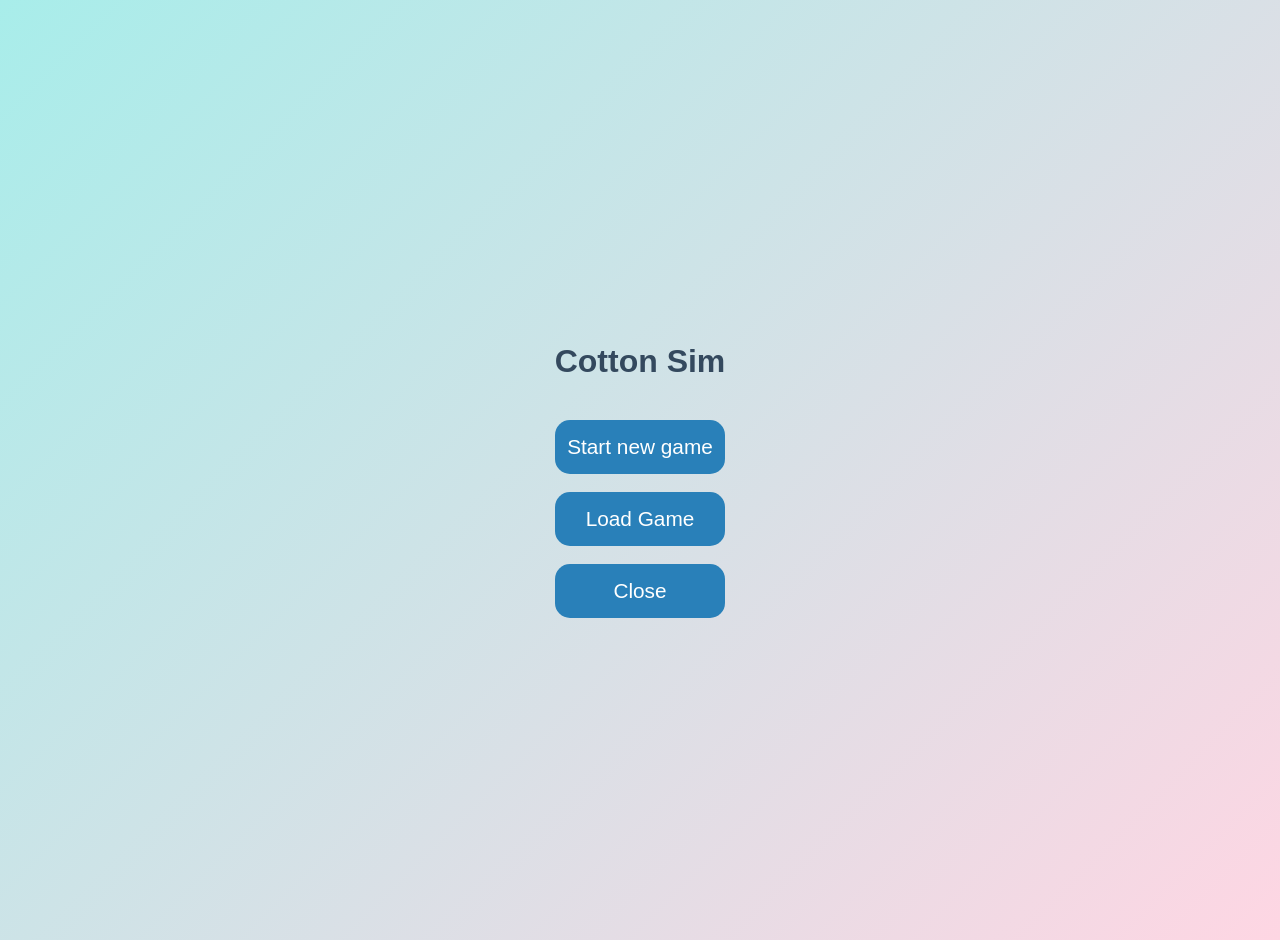
==== index.html @ 447f0093 "Add files via upload" ====
<!DOCTYPE html>
<html lang="de">
<head>
  <meta charset="UTF-8" />
  <meta name="viewport" content="width=device-width, initial-scale=1" />
  <title>Cotton Sim</title>
  <link rel="stylesheet" href="style.css" />
</head>
<body>

  <!-- Hauptmenü -->
  <div id="main-menu" class="main-menu">
    <h1>Cotton Sim</h1>
    <div class="menu-buttons">
      <button id="menu-new-game">Start new game</button>
      <button id="menu-load-game">Load Game</button>
      <button id="menu-exit">Close</button>
    </div>
  </div>

  <!-- Speicherstände-Auswahl -->
  <div id="slots-screen" style="display:none;">
    <h2>Save, load, delete</h2>
    <div id="slots-container" class="slots-container"></div>
    <button id="slots-back-btn">Back to menu</button>
  </div>

  <!-- Neues Spiel Name Eingabe -->
  <div id="new-slot-name-container" class="new-slot-name-container" style="display:none;">
    <h2>Create new Game</h2>
    <input type="text" id="new-slot-name" placeholder="Name für deinen Speicherstand" maxlength="20" />
    <br />
    <button id="confirm-new-slot">Confirm</button>
    <button id="cancel-new-slot">Back</button>
  </div>

  <!-- Spielbildschirm -->
  <div id="gamescreen" class="screen" style="display:none;">
    <div class="game-wrapper">
      <!-- Linke Seite: Click-Area -->
      <div class="click-area">
        <p id="socken-count">Cotton: 0</p>
        <p id="production-count">Production: 0 Cotton/Sek</p>
        <img id="wolle" src="wol.webp" alt="Wolle" />
        <p>Click on the cotton to farm cotton!</p>
      </div>

      <!-- Rechte Seite: Shop -->
      <div class="shop">
        <button id="buy-coolaid" class="shop-item">KoolAid (Doubleclick) — Price: 2000</button>
      </div>
      <br>
      <div class="shop">
        <h2>Shop</h2>
        <button id="buy-nadel" class="shop-item">
          Blackman (+0,1 Cotton/Sek) — Price: <span id="price-nadel">10</span> Cotton
        </button>
        <button id="buy-maschine" class="shop-item">
          Ultra Blackman (+1 Cotton/Sek) — Price: <span id="price-maschine">50</span> Cotton
        </button>
        <button id="buy-mitarbeiter" class="shop-item">
          Indian Child (+5 Cotton/Sek) — Price: <span id="price-mitarbeiter">200</span> Cotton
        </button>
        <button id="back-to-menu" class="back-button">Back to Menu</button>
      </div>
    </div>
  </div>

  <script src="script.js"></script>
</body>
</html>
---- style.css ----
/* Reset & Grund */
body {
  font-family: 'Segoe UI', Tahoma, Geneva, Verdana, sans-serif;
  background: linear-gradient(135deg, #a8edea 0%, #fed6e3 100%);
  color: #34495e;
  margin: 0;
  padding: 20px;
  height: 100vh;
  display: flex;
  justify-content: center;
  align-items: center;
  overflow: hidden;
  user-select: none;
}

/* Hauptmenü */
.main-menu {
  text-align: center;
  max-width: 400px;
  margin: 0 auto;
  padding: 50px 20px;
}

.menu-buttons {
  display: flex;
  flex-direction: column;
  gap: 18px;
  margin-top: 40px;
}

.menu-buttons button {
  padding: 15px 0;
  font-size: 1.3rem;
  border: none;
  border-radius: 15px;
  background-color: #2980b9;
  color: white;
  cursor: pointer;
  user-select: none;
  transition: background-color 0.3s ease;
}

.menu-buttons button:hover {
  background-color: #1c5980;
}

/* Slots Screen */
#slots-screen {
  max-width: 450px;
  margin: 30px auto;
  text-align: center;
}

#slots-container {
  display: flex;
  flex-direction: column;
  gap: 10px;
  margin-top: 20px;
}

.slot {
  display: flex;
  justify-content: space-between;
  align-items: center;
  background: #f9f9f9;
  padding: 12px 20px;
  border-radius: 12px;
  box-shadow: 0 2px 8px rgba(0,0,0,0.1);
}

.slot span {
  font-weight: 600;
}

.slot button {
  margin-left: 8px;
  padding: 6px 10px;
  border: none;
  border-radius: 8px;
  cursor: pointer;
  user-select: none;
  font-weight: 600;
}

.slot button:hover {
  filter: brightness(0.9);
}

.slot button.delete-button {
  background-color: #c0392b;
  color: white;
}

.slot button.delete-button:hover {
  background-color: #82281f;
}

.slot button:not(.delete-button) {
  background-color: #2980b9;
  color: white;
}

#slots-back-btn {
  margin-top: 20px;
  padding: 10px 25px;
  border-radius: 12px;
  background-color: #c0392b;
  color: white;
  border: none;
  cursor: pointer;
  user-select: none;
}

#slots-back-btn:hover {
  background-color: #82281f;
}

/* Neues Spiel Name Eingabe */
.new-slot-name-container {
  max-width: 400px;
  margin: 50px auto;
  text-align: center;
}

.new-slot-name-container input {
  width: 80%;
  padding: 12px 8px;
  font-size: 1rem;
  border-radius: 12px;
  border: 1.5px solid #ccc;
  margin-bottom: 15px;
  outline: none;
  transition: border-color 0.3s ease;
}

.new-slot-name-container input:focus {
  border-color: #2980b9;
}

.new-slot-name-container button {
  margin: 0 10px;
  padding: 10px 20px;
  border-radius: 15px;
  border: none;
  background-color: #2980b9;
  color: white;
  cursor: pointer;
  font-weight: 600;
  user-select: none;
  transition: background-color 0.3s ease;
}

.new-slot-name-container button:hover {
  background-color: #1c5980;
}

/* Game Screen Container */
.screen {
  display: none;
  width: 100%;
  max-width: 900px;
  height: 90vh;
}

.screen.active {
  display: block;
}

.game-wrapper {
  display: flex;
  background: white;
  border-radius: 20px;
  box-shadow: 0 8px 20px rgba(0,0,0,0.15);
  height: 100%;
  overflow: hidden;
}

/* Click Area (links) */
.click-area {
  flex: 2;
  display: flex;
  flex-direction: column;
  justify-content: center;
  align-items: center;
  padding: 30px;
  border-right: 2px solid #ddd;
}

#socken-count {
  font-size: 2rem;
  font-weight: 700;
  margin: 10px 0 5px;
}

#production-count {
  font-size: 1rem;
  color: #555;
  margin: 0 0 20px 0;
}

#wolle {
  width: 220px;
  height: auto;
  cursor: pointer;
  user-select: none;
  transition: transform 0.1s ease;
  border-radius: 20px;
  box-shadow: 0 6px 15px rgba(0,0,0,0.2);
}

#wolle:active {
  transform: scale(0.9);
}

/* Shop Bereich (rechts) */
.shop {
  flex: 1;
  background: #f9f9f9;
  padding: 30px 25px;
  text-align: left;
  display: flex;
  flex-direction: column;
  justify-content: flex-start;
  gap: 18px;
}

.shop h2 {
  margin-bottom: 15px;
  color: #2c3e50;
  font-weight: 700;
  font-size: 1.8rem;
}

.shop-item {
  background-color: #3498db;
  color: white;
  border: none;
  border-radius: 15px;
  padding: 12px 15px;
  font-size: 1rem;
  cursor: pointer;
  user-select: none;
  font-weight: 600;
  transition: background-color 0.3s ease;
}

.sshop-item {
  background-color: #3498db;
  color: white;
  border: none;
  border-radius: 15px;
  padding: 6px 7px;
  font-size: 1rem;
  cursor: pointer;
  user-select: none;
  font-weight: 600;
  transition: background-color 0.3s ease;
}

.shop-item:hover {
  background-color: #2980b9;
}

/* Zurück Button */
.back-button {
  margin-top: auto;
  background-color: #c0392b;
  color: white;
  border: none;
  padding: 12px 15px;
  border-radius: 15px;
  cursor: pointer;
  font-weight: 700;
  user-select: none;
  transition: background-color 0.3s ease;
}

.back-button:hover {
  background-color: #82281f;
}

@media (max-width: 768px) {
  .game-wrapper {
    flex-direction: column;
    height: auto;
    width: 95%;
    max-width: none;
  }

  .click-area {
    order: 1;
    border-right: none;
    border-bottom: 2px solid #ddd;
    padding: 20px;
  }

  .shop {
    order: 2;
    padding: 20px;
    flex: none;
  }

  .shop h2 {
    font-size: 1.5rem;
    text-align: center;
  }

  .shop-item {
    font-size: 0.95rem;
    padding: 10px 14px;
  }

  .back-button {
    font-size: 1rem;
    padding: 10px;
  }

  #wolle {
    width: 160px;
  }

  #socken-count {
    font-size: 1.6rem;
  }

  #production-count {
    font-size: 0.9rem;
  }
}
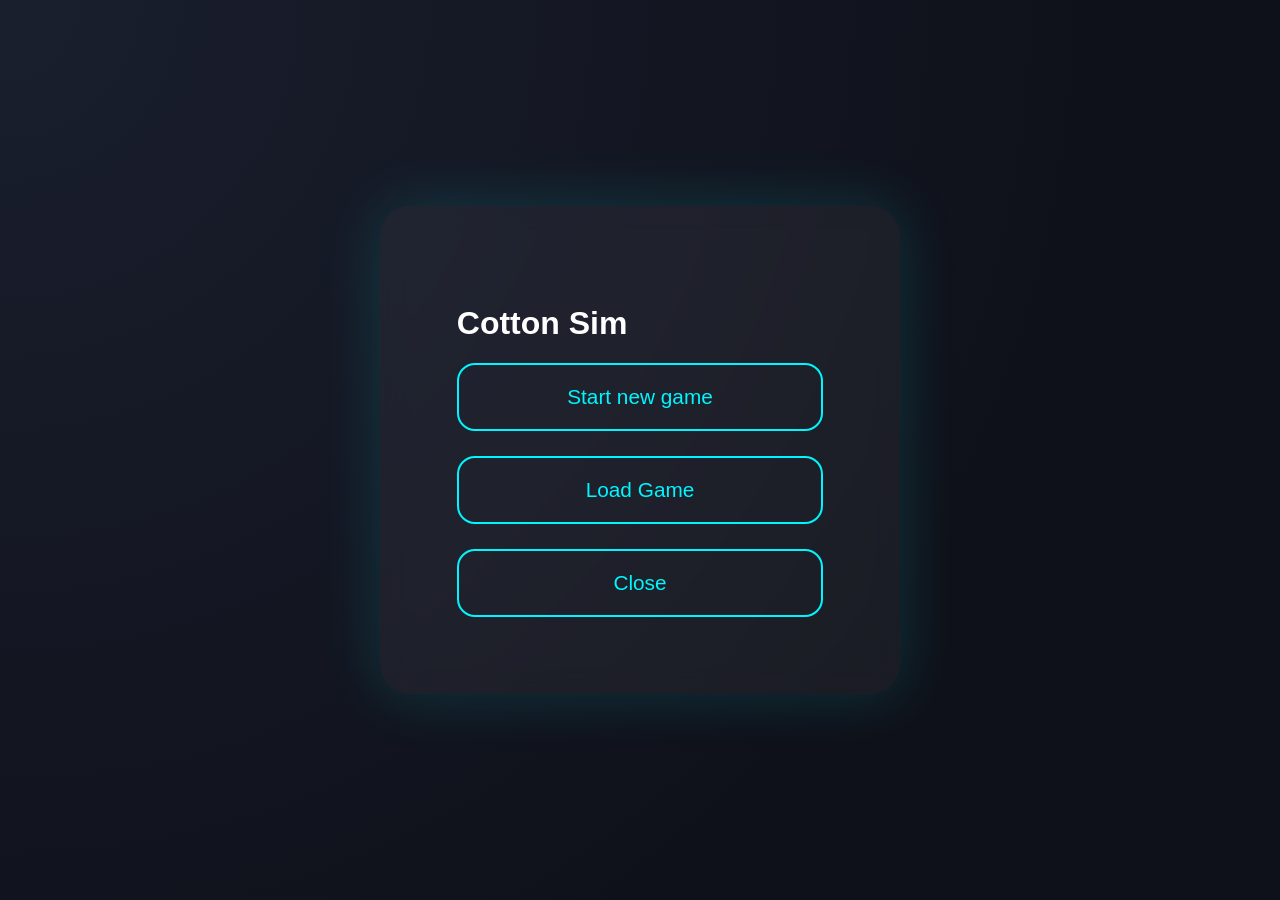
==== commit 58ec0dab: "Add files via upload" ====
--- a/index.html
+++ b/index.html
@@ -4,7 +4,7 @@
   <meta charset="UTF-8" />
   <meta name="viewport" content="width=device-width, initial-scale=1" />
   <title>Cotton Sim</title>
-  <link rel="stylesheet" href="style.css" />
+  <link id="theme-style" rel="stylesheet" href="dark.css">
 </head>
 <body>
 
@@ -53,13 +53,16 @@
       <div class="shop">
         <h2>Shop</h2>
         <button id="buy-nadel" class="shop-item">
-          Blackman (+0,1 Cotton/Sek) — Price: <span id="price-nadel">10</span> Cotton
+          Blackman (+0,1 Cotton/Sec) — Price: <span id="price-nadel">10</span> Cotton
         </button>
         <button id="buy-maschine" class="shop-item">
-          Ultra Blackman (+1 Cotton/Sek) — Price: <span id="price-maschine">50</span> Cotton
+          Ultra Blackman (+1 Cotton/Sec) — Price: <span id="price-maschine">50</span> Cotton
         </button>
         <button id="buy-mitarbeiter" class="shop-item">
-          Indian Child (+5 Cotton/Sek) — Price: <span id="price-mitarbeiter">200</span> Cotton
+          Indian Child (+5 Cotton/Sec) — Price: <span id="price-mitarbeiter">200</span> Cotton
+        </button>
+        <button id="buy-kfc" class="shop-item">
+          KFC (+10 Cotton/Sec) — Price: <span id="price-kfc"></span>
         </button>
         <button id="back-to-menu" class="back-button">Back to Menu</button>
       </div>
--- a/dark.css
+++ b/dark.css
@@ -0,0 +1,361 @@
+/* =========================
+   GLOBAL
+========================= */
+
+* {
+  box-sizing: border-box;
+}
+
+body {
+  margin: 0;
+  font-family: 'Orbitron', 'Segoe UI', sans-serif;
+  background: radial-gradient(circle at top left, #1a1f2e, #0f111a 70%);
+  color: white;
+
+  height: 100dvh;
+  width: 100vw;
+
+  display: flex;
+  justify-content: center;
+  align-items: center;
+
+  padding: 20px;   /* nur kleiner Rand, kein cm mehr */
+  box-sizing: border-box;
+
+  overflow: hidden;
+}
+
+/* =========================
+   MAIN MENU
+========================= */
+
+.main-menu {
+  width: 100%;
+  max-width: 520px;
+
+  padding: clamp(40px, 6vw, 80px);
+  border-radius: clamp(20px, 4vw, 30px);
+
+  display: flex;
+  flex-direction: column;
+  align-items: center;
+  gap: clamp(25px, 4vw, 45px);
+
+  background: rgba(255,255,255,0.05);
+  backdrop-filter: blur(12px);
+  box-shadow: 0 0 60px rgba(0,255,255,0.15);
+}
+
+.menu-buttons {
+  width: 100%;
+  display: flex;
+  flex-direction: column;
+  gap: clamp(15px, 3vw, 25px);
+}
+
+.menu-buttons button {
+  width: 100%;
+  padding: clamp(14px, 2.5vw, 20px);
+  font-size: clamp(1rem, 2.5vw, 1.3rem);
+  border-radius: 18px;
+
+  border: 2px solid #00f5ff;
+  background: transparent;
+  color: #00f5ff;
+  cursor: pointer;
+  transition: 0.3s ease;
+}
+
+.menu-buttons button:hover {
+  background: #00f5ff;
+  color: black;
+  box-shadow: 0 0 20px #00f5ff;
+}
+
+/* =========================
+   SCREEN WRAPPER
+========================= */
+
+.screen {
+  display: none;
+  width: 100%;
+  height: 100%;
+  max-width: 1400px;
+}
+
+.game-wrapper {
+  width: 100%;
+  height: 92vh;        /* wieder fast fullscreen */
+  max-width: 1400px;
+
+  display: flex;
+
+  border-radius: 25px;
+  overflow: hidden;
+
+  background: rgba(255,255,255,0.04);
+  backdrop-filter: blur(15px);
+  box-shadow: 0 0 80px rgba(0,0,0,0.6);
+}
+
+/* =========================
+   CLICK AREA
+========================= */
+
+.click-area {
+  flex: 2;
+  display: flex;
+  flex-direction: column;
+  justify-content: center;
+  align-items: center;
+  padding: clamp(20px, 3vw, 40px);
+
+  border-right: 1px solid rgba(255,255,255,0.08);
+  text-align: center;
+  transform: translateY(-8px);
+}
+
+#socken-count {
+  font-size: clamp(1.8rem, 4vw, 3rem);
+  font-weight: 700;
+  color: #00f5ff;
+}
+
+#production-count {
+  margin-bottom: clamp(20px, 3vw, 35px);
+  color: #aaa;
+  font-size: clamp(0.9rem, 2vw, 1.1rem);
+}
+
+#wolle {
+  width: clamp(160px, 20vw, 280px);
+  border-radius: 50%;
+  cursor: pointer;
+  transition: 0.15s ease;
+  box-shadow: 0 0 30px rgba(0,255,255,0.5);
+}
+
+#wolle:hover {
+  transform: scale(1.05);
+}
+
+#wolle:active {
+  transform: scale(0.9);
+  box-shadow: 0 0 60px #00f5ff;
+}
+
+/* =========================
+   SHOP
+========================= */
+
+.shop {
+  flex: 1;
+  padding: clamp(20px, 3vw, 35px);
+  display: flex;
+  flex-direction: column;
+  gap: clamp(15px, 2vw, 25px);
+
+  overflow-y: auto;
+  overflow-x: hidden;
+  scroll-behavior: smooth;
+
+  scrollbar-width: none;
+}
+
+.shop::-webkit-scrollbar {
+  display: none;
+}
+
+.shop h2 {
+  font-size: clamp(1.3rem, 3vw, 1.8rem);
+  color: #ff00c8;
+}
+
+.shop-item {
+  padding: clamp(10px, 2vw, 16px);
+  border-radius: 15px;
+  border: none;
+
+  font-size: clamp(0.9rem, 2vw, 1rem);
+  font-weight: 600;
+
+  background: linear-gradient(145deg, #1e2333, #141824);
+  color: white;
+  cursor: pointer;
+  transition: 0.25s ease;
+  box-shadow: 0 0 15px rgba(0,0,0,0.5);
+}
+
+.shop-item:hover:not(:disabled) {
+  background: #ff00c8;
+  box-shadow: 0 0 20px #ff00c8;
+  transform: translateY(-3px);
+}
+
+.shop-item:disabled {
+  opacity: 0.4;
+  cursor: not-allowed;
+}
+
+/* =========================
+   BACK BUTTON
+========================= */
+
+.back-button {
+  margin-top: auto;
+  padding: clamp(10px, 2vw, 14px);
+  border-radius: 15px;
+  border: none;
+  font-weight: bold;
+
+  background: #ff3c3c;
+  color: white;
+  cursor: pointer;
+  transition: 0.3s ease;
+}
+
+.back-button:hover {
+  background: #ff0000;
+  box-shadow: 0 0 20px red;
+}
+
+/* =========================
+   SLOT SCREEN
+========================= */
+
+#slots-screen {
+  width: 100%;
+  max-width: 600px;
+  padding: clamp(25px, 4vw, 50px);
+  border-radius: 25px;
+
+  background: rgba(255,255,255,0.05);
+  backdrop-filter: blur(12px);
+  box-shadow: 0 0 40px rgba(0,255,255,0.2);
+}
+
+.slot {
+  padding: 15px 20px;
+  border-radius: 15px;
+  margin-bottom: 12px;
+
+  background: rgba(255,255,255,0.08);
+
+  display: flex;
+  justify-content: space-between;
+  align-items: center;
+  flex-wrap: wrap;
+  gap: 10px;
+}
+
+.slot button {
+  border: none;
+  padding: 8px 14px;
+  border-radius: 10px;
+  cursor: pointer;
+  font-weight: bold;
+
+  background: #00f5ff;
+  color: black;
+}
+
+.slot button.delete-button {
+  background: #ff3c3c;
+  color: white;
+}
+
+/* =========================
+   INPUT DIALOG
+========================= */
+
+.new-slot-name-container {
+  width: 100%;
+  max-width: 500px;
+  padding: clamp(30px, 5vw, 50px);
+  border-radius: 25px;
+
+  text-align: center;
+
+  background: rgba(255,255,255,0.05);
+  backdrop-filter: blur(12px);
+  box-shadow: 0 0 40px rgba(0,255,255,0.2);
+}
+
+.new-slot-name-container input {
+  width: 100%;
+  padding: 12px;
+  border-radius: 12px;
+  border: none;
+  margin-bottom: 20px;
+
+  background: #1e2333;
+  color: white;
+}
+
+.new-slot-name-container button {
+  padding: 10px 20px;
+  border-radius: 12px;
+  border: none;
+  cursor: pointer;
+
+  background: #00f5ff;
+  color: black;
+  font-weight: bold;
+}
+
+/* =========================
+   MOBILE LAYOUT
+========================= */
+
+@media (max-width: 900px) {
+
+  .game-wrapper {
+    flex-direction: column;
+    height: auto;
+  }
+
+  .click-area {
+    border-right: none;
+    border-bottom: 1px solid rgba(255,255,255,0.08);
+  }
+
+  .shop {
+    max-height: 40vh;
+  }
+}
+
+@media (max-width: 480px) {
+
+  body {
+    align-items: flex-start;
+  }
+
+  .main-menu {
+    margin-top: 40px;
+  }
+}
+
+
+.theme-btn {
+  position: fixed;
+  right: 20px;
+  bottom: 20px;
+
+  padding: 10px 14px;
+  border-radius: 10px;
+
+  border: 1px solid #2a3245;
+  background: #1c2230;
+  color: white;
+
+  cursor: pointer;
+  font-size: 0.9rem;
+
+  z-index: 9999;
+
+  transition: 0.15s ease;
+}
+
+.theme-btn:hover {
+  background: #242c3d;
+}
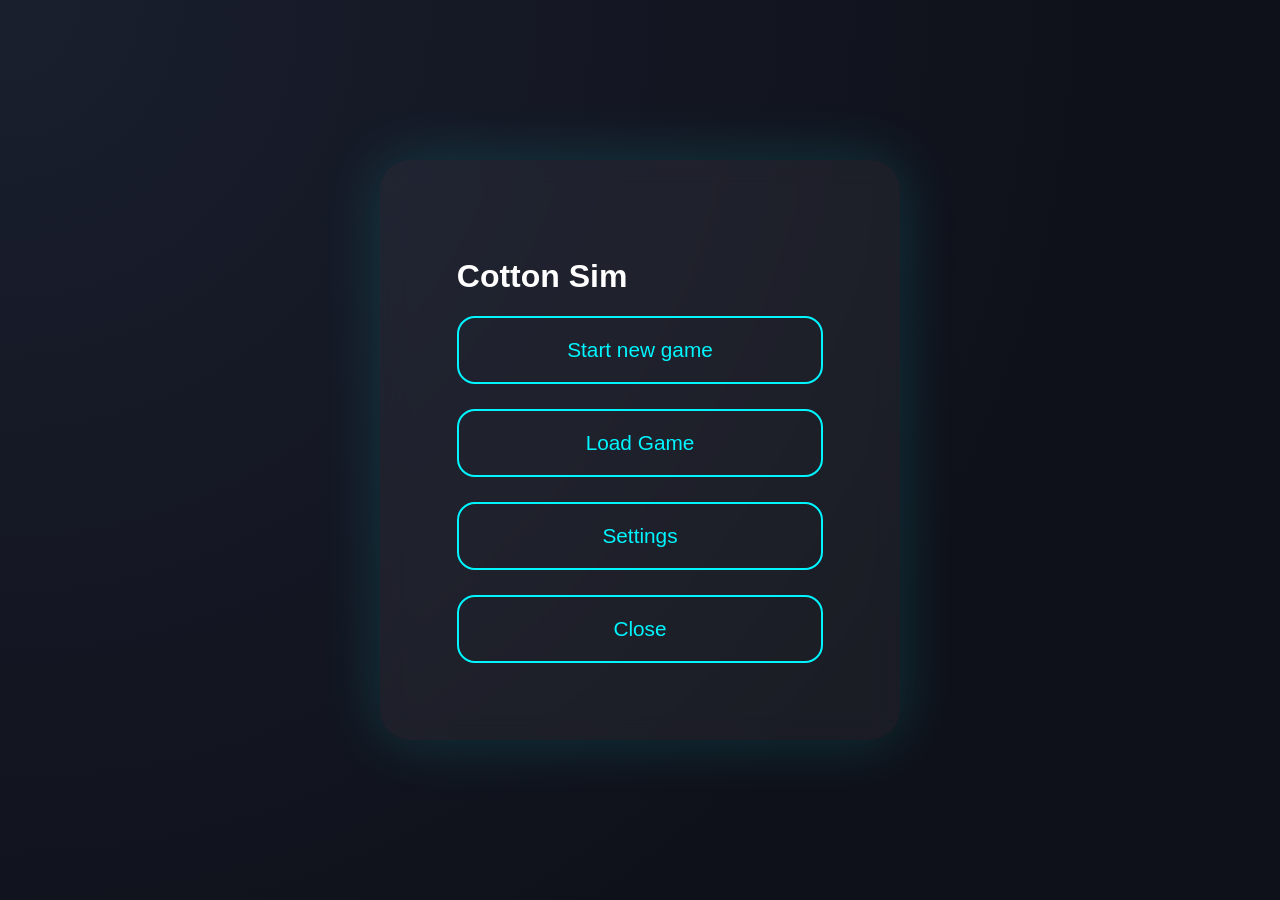
==== commit 56c8d5be: "update 1.4.0" ====
--- a/index.html
+++ b/index.html
@@ -10,28 +10,44 @@
 
   <!-- Hauptmenü -->
   <div id="main-menu" class="main-menu">
-    <h1>Cotton Sim</h1>
+    <h1 data-i18n="title">Cotton Sim</h1>
     <div class="menu-buttons">
-      <button id="menu-new-game">Start new game</button>
-      <button id="menu-load-game">Load Game</button>
-      <button id="menu-exit">Close</button>
+      <button id="menu-new-game" data-i18n="start_new_game">Start new game</button>
+      <button id="menu-load-game" data-i18n="load_game">Load Game</button>
+      <button id="menu-settings" data-i18n="settings">Settings</button>
+      <button id="menu-exit" data-i18n="close">Close</button>
     </div>
   </div>
 
   <!-- Speicherstände-Auswahl -->
   <div id="slots-screen" style="display:none;">
-    <h2>Save, load, delete</h2>
+    <h2 data-i18n="save_load_delete">Save, load, delete</h2>
     <div id="slots-container" class="slots-container"></div>
-    <button id="slots-back-btn">Back to menu</button>
+    <button id="slots-back-btn" data-i18n="back_to_menu">Back to menu</button>
+  </div>
+
+  <!-- Einstellungen -->
+  <div id="settings-screen" style="display:none;">
+    <h2 data-i18n="settings_title">Settings</h2>
+    <div class="settings-group">
+      <p data-i18n="select_language">Select your language</p>
+      <div class="language-buttons">
+        <button class="lang-btn active" data-lang="en">English</button>
+        <button class="lang-btn" data-lang="da">Dansk</button>
+        <button class="lang-btn" data-lang="de">Deutsch</button>
+      </div>
+    </div>
+    <p id="other-settings-note" data-i18n="other_settings">Other settings coming soon</p>
+    <button id="settings-back-btn" class="back-button" data-i18n="back_to_menu">Back</button>
   </div>
 
   <!-- Neues Spiel Name Eingabe -->
   <div id="new-slot-name-container" class="new-slot-name-container" style="display:none;">
-    <h2>Create new Game</h2>
-    <input type="text" id="new-slot-name" placeholder="Name für deinen Speicherstand" maxlength="20" />
+    <h2 data-i18n="create_new_game">Create new Game</h2>
+    <input type="text" id="new-slot-name" data-i18n-placeholder="placeholder_name" placeholder="Name für deinen Speicherstand" maxlength="20" />
     <br />
-    <button id="confirm-new-slot">Confirm</button>
-    <button id="cancel-new-slot">Back</button>
+    <button id="confirm-new-slot" data-i18n="confirm">Confirm</button>
+    <button id="cancel-new-slot" data-i18n="back">Back</button>
   </div>
 
   <!-- Spielbildschirm -->
@@ -42,29 +58,43 @@
         <p id="socken-count">Cotton: 0</p>
         <p id="production-count">Production: 0 Cotton/Sek</p>
         <img id="wolle" src="wol.webp" alt="Wolle" />
-        <p>Click on the cotton to farm cotton!</p>
+        <p id="click-prompt" data-i18n="click_to_farm">Click on the cotton to farm cotton!</p>
+      </div>
+
+      <!-- Rechte Seite: Onetime Upgrades -->
+      <div class="shop">
+        <h2 data-i18n="onetime_upgrades">Onetime Upgrades</h2>
+        <div id="onetime-container"></div>
       </div>
 
       <!-- Rechte Seite: Shop -->
       <div class="shop">
-        <button id="buy-coolaid" class="shop-item">KoolAid (Doubleclick) — Price: 2000</button>
-      </div>
-      <br>
-      <div class="shop">
-        <h2>Shop</h2>
-        <button id="buy-nadel" class="shop-item">
-          Blackman (+0,1 Cotton/Sec) — Price: <span id="price-nadel">10</span> Cotton
+        <h2 data-i18n="shop">Shop</h2>
+        <div class="buy-amount-selector">
+          <span data-i18n="buy_amount">Buy amount:</span>
+          <button class="buy-amount active" data-amount="1">x1</button>
+          <button class="buy-amount" data-amount="10">x10</button>
+          <button class="buy-amount" data-amount="100">x100</button>
+        </div>
+        <button id="buy-nadel" class="shop-item" style="width: 100%;">
+          <span id="buy-nadel-label">Blackman</span> (+0,1 Cotton/Sec) — Price: <span id="price-nadel">10</span> Cotton
         </button>
-        <button id="buy-maschine" class="shop-item">
-          Ultra Blackman (+1 Cotton/Sec) — Price: <span id="price-maschine">50</span> Cotton
+        <button id="buy-maschine" class="shop-item" style="width: 100%;">
+          <span id="buy-maschine-label">Ultra Blackman</span> (+1 Cotton/Sec) — Price: <span id="price-maschine">50</span> Cotton
         </button>
-        <button id="buy-mitarbeiter" class="shop-item">
-          Indian Child (+5 Cotton/Sec) — Price: <span id="price-mitarbeiter">200</span> Cotton
+        <button id="buy-mitarbeiter" class="shop-item" style="width: 100%;">
+          <span id="buy-mitarbeiter-label">Indian Child</span> (+5 Cotton/Sec) — Price: <span id="price-mitarbeiter">200</span> Cotton
         </button>
-        <button id="buy-kfc" class="shop-item">
-          KFC (+10 Cotton/Sec) — Price: <span id="price-kfc"></span>
+        <button id="buy-kfc" class="shop-item" style="width: 100%;">
+          <span id="buy-kfc-label">KFC</span> (+10 Cotton/Sec) — Price: <span id="price-kfc"></span> Cotton
         </button>
-        <button id="back-to-menu" class="back-button">Back to Menu</button>
+        <button id="buy-malik" class="shop-item" style="width: 100%;">
+          <span id="buy-malik-label">Malik</span> (+20 Cotton/Sec) — Price: <span id="price-malik">500</span> Cotton
+        </button>
+        <button id="buy-oliver" class="shop-item" style="width: 100%;">
+          <span id="buy-oliver-label">Oliver</span> (+50 Cotton/Sec) — Price: <span id="price-oliver">2000</span> Cotton
+        </button>
+        <button id="back-to-menu" class="back-button" data-i18n="back_to_menu">Back to Menu</button>
       </div>
     </div>
   </div>
--- a/dark.css
+++ b/dark.css
@@ -197,6 +197,43 @@
   cursor: not-allowed;
 }
 
+.buy-amount-selector,
+.buy-controls {
+  display: flex;
+  justify-content: center;
+  gap: 5px;
+  margin-bottom: 10px;
+  flex-wrap: wrap;
+  align-items: center;
+}
+
+.buy-amount-selector span {
+  font-size: 0.9rem;
+  color: #aaa;
+}
+
+.buy-amount {
+  padding: 4px 10px;
+  font-size: 0.8rem;
+  border-radius: 8px;
+  border: 1px solid #00f5ff;
+  background: transparent;
+  color: #00f5ff;
+  cursor: pointer;
+  transition: 0.2s ease;
+}
+
+.buy-amount:hover {
+  background: #00f5ff;
+  color: black;
+}
+
+.buy-amount.active {
+  background: #00f5ff;
+  color: black;
+  box-shadow: 0 0 10px #00f5ff;
+}
+
 /* =========================
    BACK BUTTON
 ========================= */
